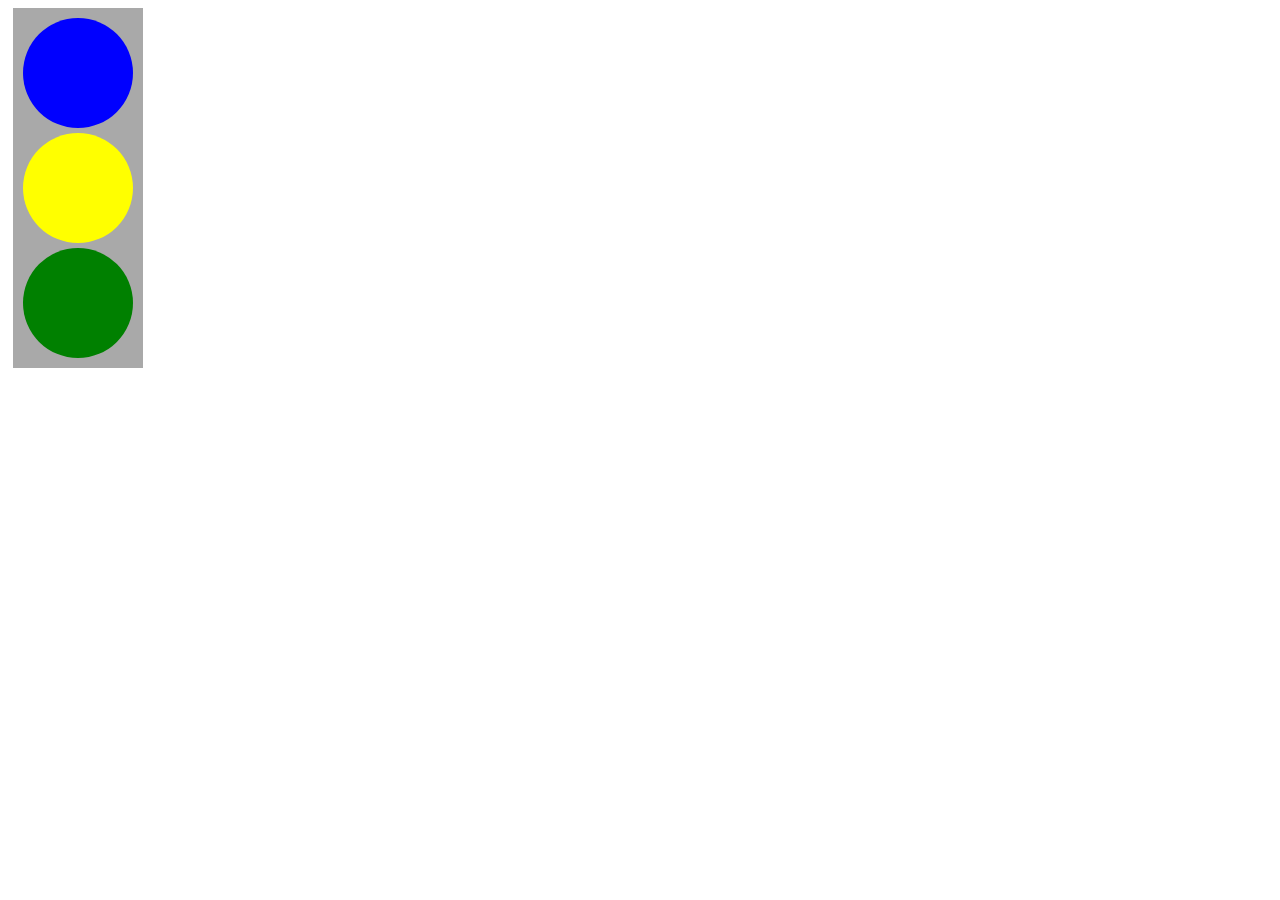
==== Lesson 2/index.html @ 42afbafa "My first commit to GIT" ====
<!DOCTYPE html>
<html lang="en">
<head>
  <meta charset="UTF-8">
  <meta name="viewport" content="width=device-width, initial-scale=1.0">
  <title>Document</title>
  <link rel="stylesheet" href="css/style.css">
</head>
<body>
  <div class="container">
    <div id="box1" class="item border-red"></div>
    <div id="box2" class="item border-red"></div>
    <div id="box3" class="item border-red"></div>
  </div>
  
</body>
</html>
---- Lesson 2/css/style.css ----
div{
  background-color: aquamarine;
 
  
  margin: 5px;
  padding: 5px;
  color: brown;
}

.container{
  background-color: darkgray;
  width: 120px;
  height: 350px;
}

.item{
  height: 100px;
  width: 100px;
  border-radius: 50%;
}
.border-red{
  /* border: 5px solid violet; */
}

.border-green{
  border: 10px solid green;
}


#box1{
  background-color: blue;
}

#box2{
  background-color: yellow;
}

#box3{
  background-color: green;
}
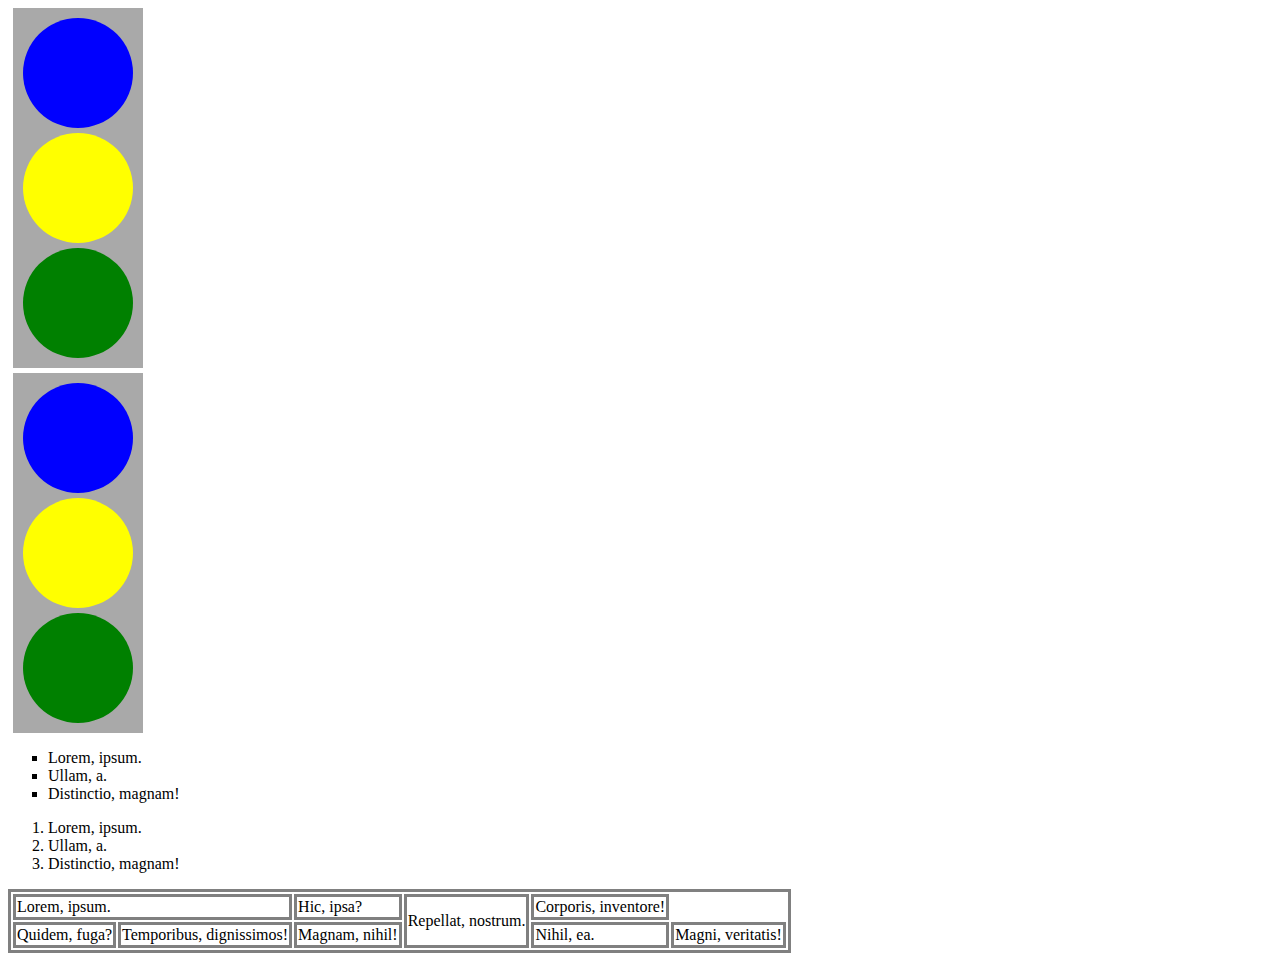
==== commit a8ce612d: "Added table ase enter the commit message for your changes. Lines starting" ====
--- a/Lesson 2/index.html
+++ b/Lesson 2/index.html
@@ -12,6 +12,39 @@
     <div id="box2" class="item border-red"></div>
     <div id="box3" class="item border-red"></div>
   </div>
+  <div class="container">
+    <div id="box4" class="item border-red"></div>
+    <div id="box5" class="item border-red"></div>
+    <div id="box6" class="item border-red"></div>
+  </div>
+
+  <ul type="square">
+    <li>Lorem, ipsum.</li>
+    <li>Ullam, a.</li>
+    <li>Distinctio, magnam!</li>
+  </ul>
+  <ol>
+    <li>Lorem, ipsum.</li>
+    <li>Ullam, a.</li>
+    <li>Distinctio, magnam!</li>
+  </ol>
   
+  <table>
+    <tr>
+      <td colspan="2">Lorem, ipsum.</td>
+      <!-- <td>Ex, non.</td> -->
+      <td>Hic, ipsa?</td>
+      <td rowspan="2">Repellat, nostrum.</td>
+      <td>Corporis, inventore!</td>
+    </tr>
+    <tr>
+      <td>Quidem, fuga?</td>
+      <td>Temporibus, dignissimos!</td>
+      <td>Magnam, nihil!</td>
+      <td>Nihil, ea.</td>
+      <td>Magni, veritatis!</td>
+    </tr>
+  </table>
+
 </body>
 </html>--- a/Lesson 2/css/style.css
+++ b/Lesson 2/css/style.css
@@ -1,3 +1,7 @@
+table, td{
+  border: 3px solid gray;
+}
+
 div{
   background-color: aquamarine;
  
@@ -27,14 +31,14 @@
 }
 
 
-#box1{
+#box1, #box4{
   background-color: blue;
 }
 
-#box2{
+#box2, #box5{
   background-color: yellow;
 }
 
-#box3{
+#box3, #box6{
   background-color: green;
 }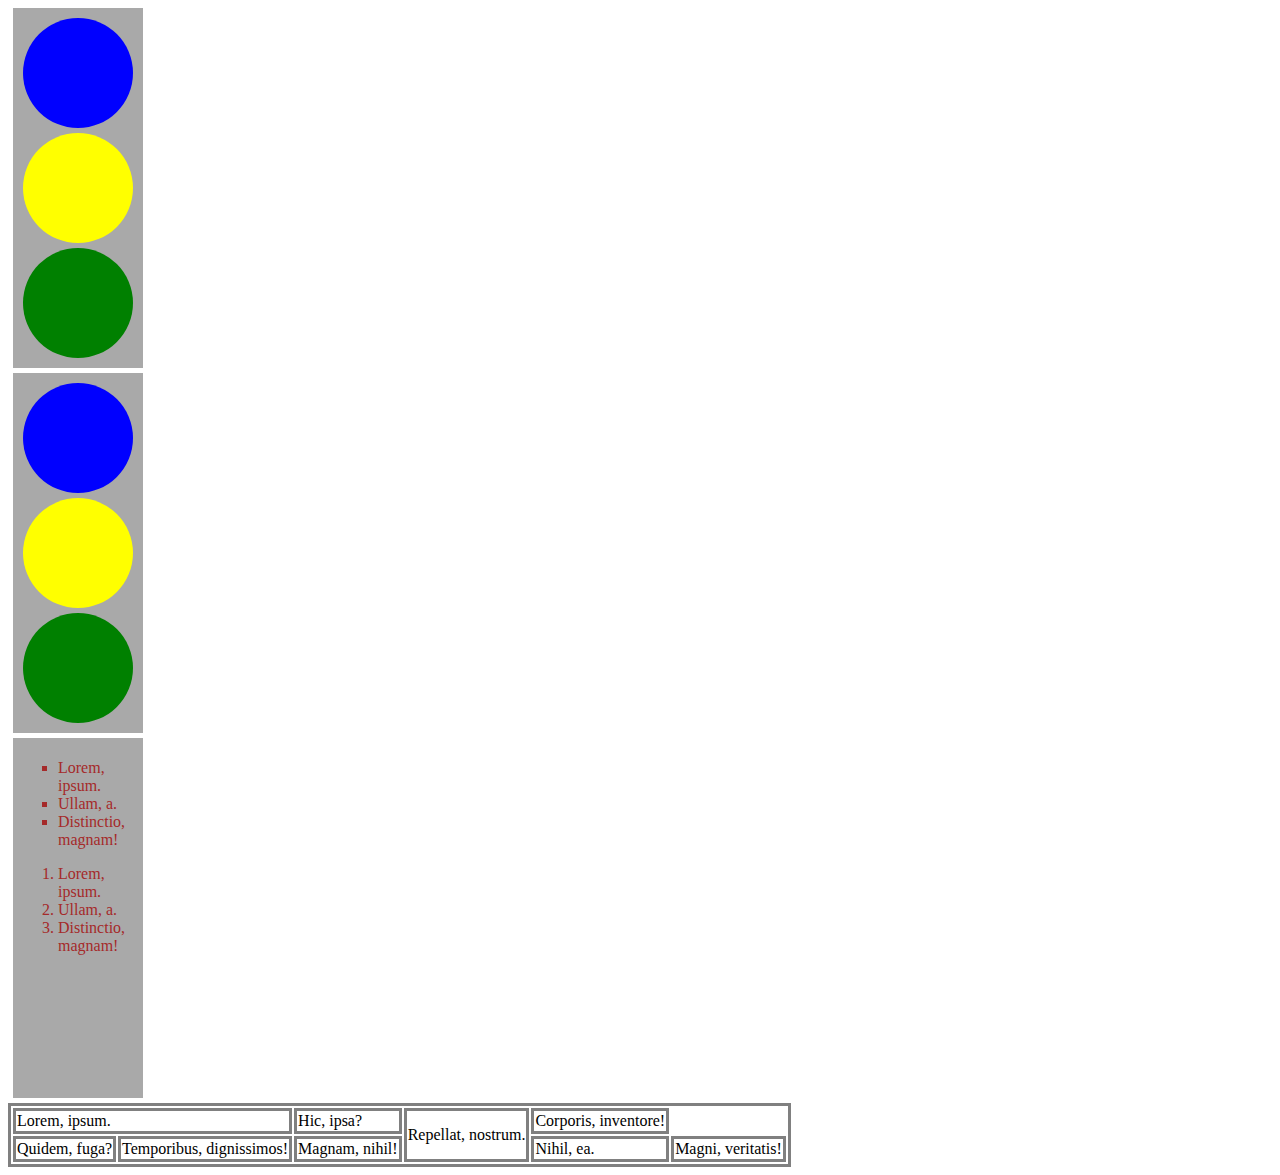
==== commit 62530c5b: "Adding lis to a container" ====
--- a/Lesson 2/index.html
+++ b/Lesson 2/index.html
@@ -18,16 +18,18 @@
     <div id="box6" class="item border-red"></div>
   </div>
 
-  <ul type="square">
-    <li>Lorem, ipsum.</li>
-    <li>Ullam, a.</li>
-    <li>Distinctio, magnam!</li>
-  </ul>
-  <ol>
-    <li>Lorem, ipsum.</li>
-    <li>Ullam, a.</li>
-    <li>Distinctio, magnam!</li>
-  </ol>
+  <div class="container">
+    <ul type="square">
+      <li>Lorem, ipsum.</li>
+      <li>Ullam, a.</li>
+      <li>Distinctio, magnam!</li>
+    </ul>
+    <ol>
+      <li>Lorem, ipsum.</li>
+      <li>Ullam, a.</li>
+      <li>Distinctio, magnam!</li>
+    </ol>
+  </div>
   
   <table>
     <tr>
